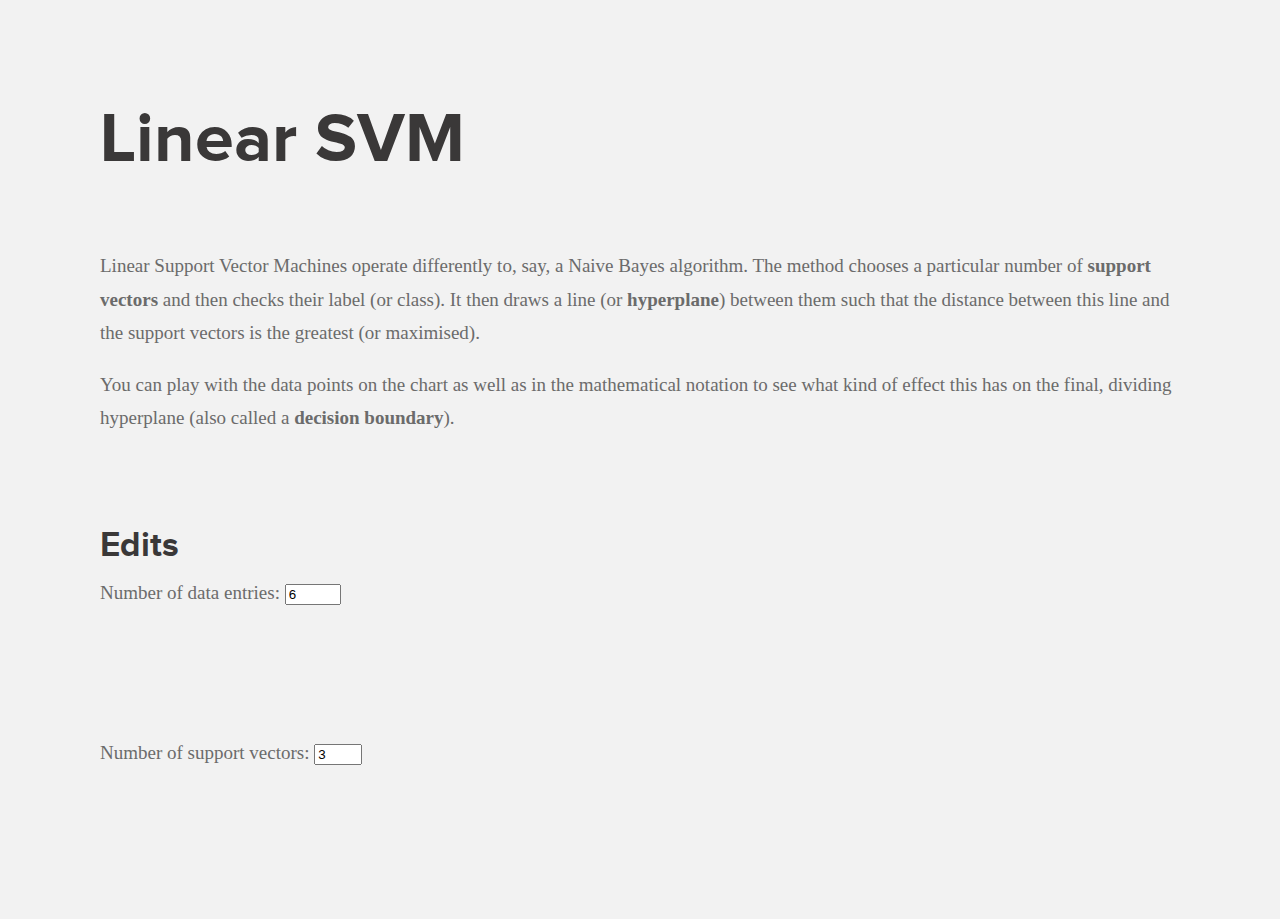
==== linear-svm.html @ f6b1f76a "Adding linear SVM stuff" ====
<!DOCTYPE html>
<html ng-app="LinearSVM">
<head>
	<meta charset="UTF-8">
	<meta http-equiv="X-UA-Compatible" content="IE=edge">
    <meta name="viewport" content="width=device-width, initial-scale=1">
	<title>Linear Support Vector Machine</title>
	<link rel="stylesheet" href="css/style.css" type="text/css">
	<link rel="stylesheet" href="css/c3.min.css" type="text/css">
	<script src="js/angular.min.js"></script>
	<script src="js/d3.min.js"></script>
	<script src="js/linear-svm/module.js"></script>
	<script src="js/linear-svm/services.js"></script>
</head>
<body>
	<div class="container">
		<header>
			<h1>Linear SVM</h1>
			<p>Linear Support Vector Machines operate differently to, say, a Naive Bayes algorithm. The method chooses a particular number of <b>support vectors</b> and then checks their label (or class). It then draws a line (or <b>hyperplane</b>) between them such that the distance between this line and the support vectors is the greatest (or maximised).</p>

			<p>You can play with the data points on the chart as well as in the mathematical notation to see what kind of effect this has on the final, dividing hyperplane (also called a <b>decision boundary</b>).</p>
		</header>

		<div class="editors" ng-controller="MainCtrl">
			<h2>Edits</h2>
			<label for="data-entries">Number of data entries: </label>
			<input type="number" ng-model="dataEntries" id="data-entries" min="5" max="15"><br>
			<label for="support-vectors">Number of support vectors: </label>
			<input type="number" ng-model="supportVectors" id="support-vectors" min="3" max="9">

			<svg id="plot"></svg>
		</div>
	</div>
</body>
</html>
---- css/style.css ----
@font-face {
  font-family: 'Proxima Nova Bold';
  src: url("../fonts/proximanova-bold-webfont.eot");
  src: url("../fonts/proximanova-bold-webfont.eot?#iefix") format("embedded-opentype"), url("../fonts/proximanova-bold-webfont.woff2") format("woff2"), url("../fonts/proximanova-bold-webfont.woff") format("woff"), url("../fonts/proximanova-bold-webfont.ttf") format("truetype"), url("../fonts/proximanova-bold-webfont.svg#Proxima Nova Bold") format("svg");
  font-weight: normal;
  font-style: normal; }
@font-face {
  font-family: 'Proxima Nova Regular';
  src: url("../fonts/proximanova-regular-webfont.eot");
  src: url("../fonts/proximanova-regular-webfont.eot?#iefix") format("embedded-opentype"), url("../fonts/proximanova-regular-webfont.woff2") format("woff2"), url("../fonts/proximanova-regular-webfont.woff") format("woff"), url("../fonts/proximanova-regular-webfont.ttf") format("truetype"), url("../fonts/proximanova-regular-webfont.svg#Proxima Nova Regular") format("svg");
  font-weight: normal;
  font-style: normal; }
body {
  font-family: Georgia, Times, sans-serif;
  font-size: 19px;
  line-height: 1.75;
  color: #6b6b6b;
  background: #f2f2f2; }

.container {
  width: 90%;
  max-width: 1080px;
  margin: 0 auto; }

.editors {
  margin-top: 40px;
  margin-bottom: 150px; }

li {
  margin-bottom: 45px; }

header {
  margin-bottom: 80px; }

h1 {
  font-family: 'Proxima Nova Bold';
  font-size: 70px;
  font-weight: 300;
  color: #3a3838;
  margin-top: 80px; }

h2 {
  font-family: 'Proxima Nova Bold';
  font-size: 35px;
  margin-top: 50px;
  color: #3a3838;
  margin-bottom: 0; }

.formula {
  float: left;
  width: 50%;
  margin-bottom: 70px; }

.weather {
  background: #ddd;
  padding-left: 10px; }

table {
  border: 1px dashed #919191;
  float: right;
  width: 50%;
  border-collapse: collapse;
  font-size: 16px;
  font-family: 'Proxima Nova Regular';
  -webkit-box-shadow: 0px 2px 15px -4px rgba(0, 0, 0, 0.25);
  -moz-box-shadow: 0px 2px 15px -4px rgba(0, 0, 0, 0.25);
  box-shadow: 0px 2px 15px -4px rgba(0, 0, 0, 0.25); }

td {
  height: 30px; }
  td input {
    width: 95%;
    height: 100%;
    border: none;
    padding-left: 10px; }

tr.choice td {
  border-top: 1px solid #858585;
  border-bottom: 1px solid #858585; }
  tr.choice td:last-child {
    border-left: 1px solid #858585; }

small {
  font-family: 'Proxima Nova Regular';
  font-size: 14px;
  color: rgba(0, 0, 0, 0.6); }

.choice {
  background: #ccc; }
  .choice td {
    padding-left: 10px; }

.centre {
  text-align: center; }

#all-weather {
  width: 50%;
  clear: both; }

.icons {
  width: 50%;
  margin-bottom: 80px;
  margin-top: -20px; }
  .icons img {
    float: left; }

#rainy {
  margin-left: 15px; }

#overcast {
  margin-left: 43%; }

#sunny {
  float: right; }

.c3-legend-item-Probability,
.c3-axis.c3-axis-x .tick,
.c3-tooltip th {
  display: none; }

/*# sourceMappingURL=style.css.map */
---- css/c3.min.css ----
.c3 svg{font:10px sans-serif;-webkit-tap-highlight-color:transparent}.c3 line,.c3 path{fill:none;stroke:#000}.c3 text{-webkit-user-select:none;-moz-user-select:none;user-select:none}.c3-bars path,.c3-event-rect,.c3-legend-item-tile,.c3-xgrid-focus,.c3-ygrid{shape-rendering:crispEdges}.c3-chart-arc path{stroke:#fff}.c3-chart-arc text{fill:#fff;font-size:13px}.c3-grid line{stroke:#aaa}.c3-grid text{fill:#aaa}.c3-xgrid,.c3-ygrid{stroke-dasharray:3 3}.c3-text.c3-empty{fill:gray;font-size:2em}.c3-line{stroke-width:1px}.c3-circle._expanded_{stroke-width:1px;stroke:#fff}.c3-selected-circle{fill:#fff;stroke-width:2px}.c3-bar{stroke-width:0}.c3-bar._expanded_{fill-opacity:.75}.c3-target.c3-focused{opacity:1}.c3-target.c3-focused path.c3-line,.c3-target.c3-focused path.c3-step{stroke-width:2px}.c3-target.c3-defocused{opacity:.3!important}.c3-region{fill:#4682b4;fill-opacity:.1}.c3-brush .extent{fill-opacity:.1}.c3-legend-item{font-size:12px}.c3-legend-item-hidden{opacity:.15}.c3-legend-background{opacity:.75;fill:#fff;stroke:#d3d3d3;stroke-width:1}.c3-title{font:14px sans-serif}.c3-tooltip-container{z-index:10}.c3-tooltip{border-collapse:collapse;border-spacing:0;background-color:#fff;empty-cells:show;-webkit-box-shadow:7px 7px 12px -9px #777;-moz-box-shadow:7px 7px 12px -9px #777;box-shadow:7px 7px 12px -9px #777;opacity:.9}.c3-tooltip tr{border:1px solid #CCC}.c3-tooltip th{background-color:#aaa;font-size:14px;padding:2px 5px;text-align:left;color:#FFF}.c3-tooltip td{font-size:13px;padding:3px 6px;background-color:#fff;border-left:1px dotted #999}.c3-tooltip td>span{display:inline-block;width:10px;height:10px;margin-right:6px}.c3-tooltip td.value{text-align:right}.c3-area{stroke-width:0;opacity:.2}.c3-chart-arcs-title{dominant-baseline:middle;font-size:1.3em}.c3-chart-arcs .c3-chart-arcs-background{fill:#e0e0e0;stroke:none}.c3-chart-arcs .c3-chart-arcs-gauge-unit{fill:#000;font-size:16px}.c3-chart-arcs .c3-chart-arcs-gauge-max,.c3-chart-arcs .c3-chart-arcs-gauge-min{fill:#777}.c3-chart-arc .c3-gauge-value{fill:#000}
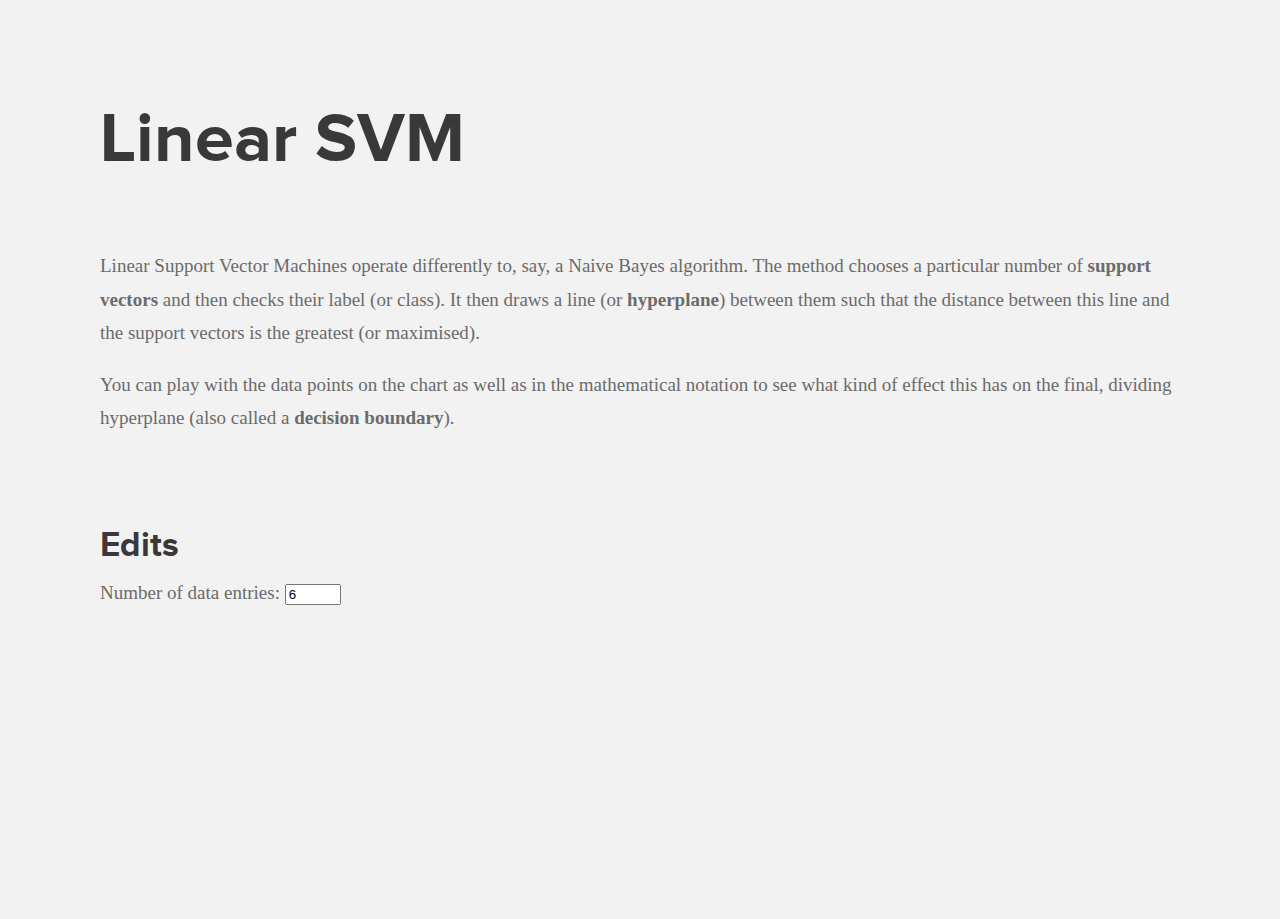
==== commit ec5c601d: "SV selector needs to filter by label" ====
--- a/linear-svm.html
+++ b/linear-svm.html
@@ -25,8 +25,6 @@
 			<h2>Edits</h2>
 			<label for="data-entries">Number of data entries: </label>
 			<input type="number" ng-model="dataEntries" id="data-entries" min="5" max="15"><br>
-			<label for="support-vectors">Number of support vectors: </label>
-			<input type="number" ng-model="supportVectors" id="support-vectors" min="3" max="9">
 
 			<svg id="plot"></svg>
 		</div>
